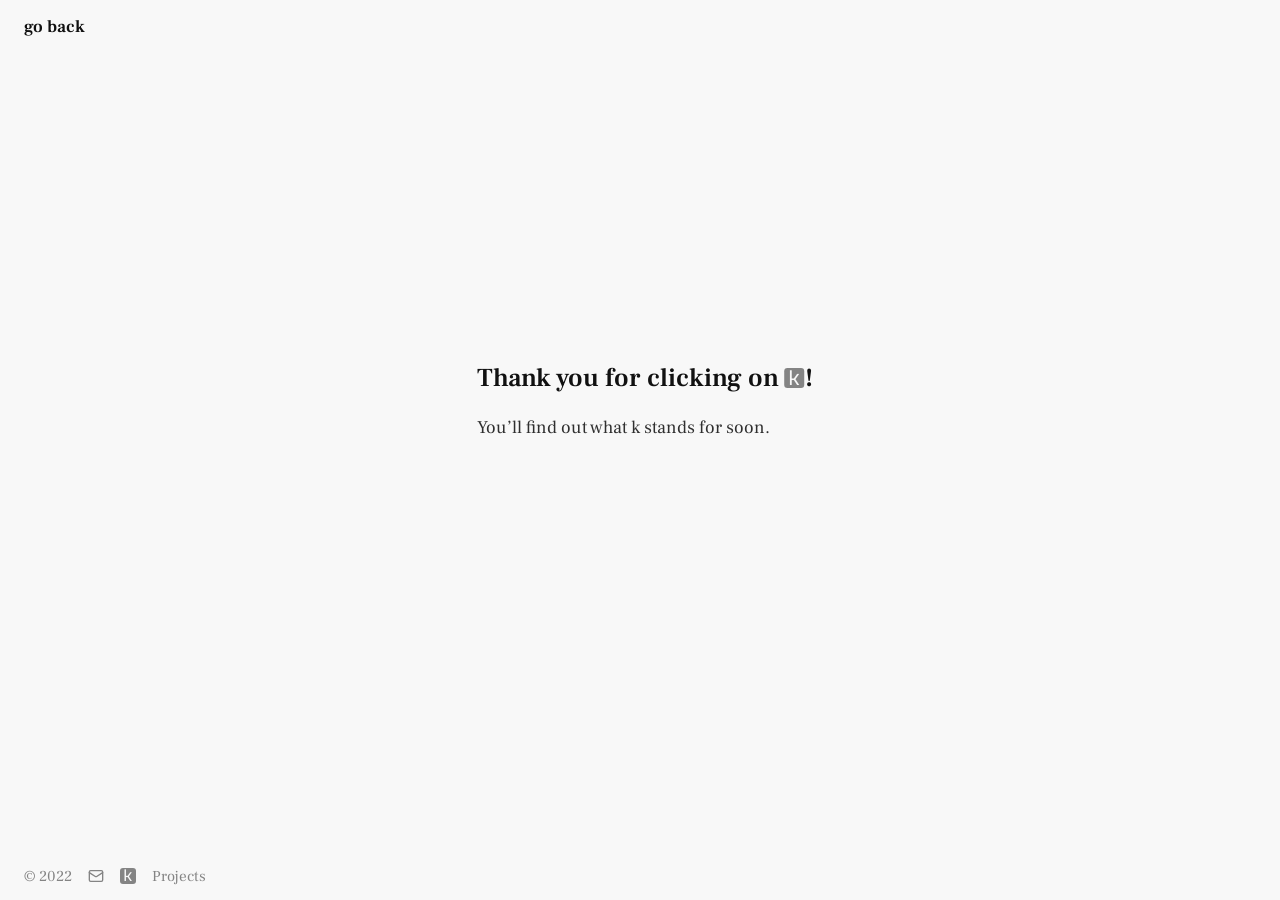
==== k/index.html @ f1e6df84 "Remove mobile tap highlight" ====
<!doctype html>
<html lang="en">
  <head>
    <meta charset="utf-8" />
    <meta name="viewport" content="width=device-width, initial-scale=1" />
    <title>K | Dehlen Thavarajah</title>
    <meta name="description" content="A note from Dehlen Thavarajah." />
    <meta name="author" content="Dehlen Thavarajah" />
    <meta name="robots" content="noindex, follow" />
    <meta name="color-scheme" content="light" />
    <meta name="theme-color" content="#f8f8f8" />
    <link rel="canonical" href="https://dehlenthavarajah.com/k/" />
    <meta property="og:site_name" content="Dehlen Thavarajah" />
    <meta property="og:locale" content="en_US" />
    <meta property="og:type" content="website" />
    <meta property="og:title" content="K | Dehlen Thavarajah" />
    <meta property="og:url" content="https://dehlenthavarajah.com/k/" />
    <meta property="og:description" content="A note from Dehlen Thavarajah." />
    <meta name="twitter:title" content="K | Dehlen Thavarajah" />
    <meta name="twitter:description" content="A note from Dehlen Thavarajah." />
    <meta name="twitter:card" content="summary" />
    <meta property="og:image" content="https://dehlenthavarajah.com/icon-512.png?v=d118" />
    <meta property="og:image:width" content="512" />
    <meta property="og:image:height" content="512" />
    <meta property="og:image:alt" content="Dehlen Thavarajah icon" />
    <meta name="twitter:image" content="https://dehlenthavarajah.com/icon-512.png?v=d118" />
    <meta name="twitter:image:alt" content="Dehlen Thavarajah icon" />
    <link rel="preload" href="../fonts/frank-ruhl-libre-latin-400-normal.woff2" as="font" type="font/woff2" crossorigin />
    <link rel="preload" href="../fonts/frank-ruhl-libre-latin-600-normal.woff2" as="font" type="font/woff2" crossorigin />
    <link rel="preload" href="../fonts/jetbrains-mono-latin-400-normal.woff2" as="font" type="font/woff2" crossorigin />
    <link rel="icon" href="../favicon.ico?v=d118" sizes="any" />
    <link rel="icon" href="../favicon.svg?v=d118" type="image/svg+xml" />
    <link rel="icon" href="../icon-48.png?v=d118" type="image/png" sizes="48x48" />
    <link rel="apple-touch-icon" href="../apple-touch-icon.png?v=d118" />
    <link rel="mask-icon" href="../safari-pinned-tab.svg?v=d118" color="#111111" />
    <link rel="manifest" href="../site.webmanifest?v=d118" />
    <link rel="stylesheet" href="../styles.css?v=d120" />
    <script src="../brand.js?v=d117" defer></script>
  </head>
  <body>
    <header class="site-header">
      <h1>
        <a class="back-link" href="../" aria-label="Go back home" data-static-home="true">go back</a>
      </h1>
    </header>

    <main>
      <section class="content k-note" aria-labelledby="k-title" data-center-anchor="I love Neon Genesis Evangelion and Sony.">
        <h2 id="k-title" aria-label="Thank you for clicking on k!">Thank you for clicking on <span class="kigex-mark k-note-mark" aria-hidden="true">k</span><span class="k-note-bang" aria-hidden="true">!</span></h2>
        <p>You&rsquo;ll find out what k stands for soon.</p>
      </section>
    </main>

    <footer class="site-footer">
      <ul aria-label="Links">
        <li>
          <span class="footer-text footer-copyright">&copy; 2022</span>
        </li>
        <li>
          <a class="icon-link" href="mailto:dehlen@protonmail.ch" aria-label="Email Dehlen">
            <img src="../mail.svg?v=m6" alt="" width="16" height="16" decoding="async" />
          </a>
        </li>
        <li>
          <span class="icon-link kigex-link" role="img" aria-label="K" aria-current="page">
            <span class="kigex-mark" aria-hidden="true">k</span>
          </span>
        </li>
        <li>
          <a class="footer-text-link" href="../projects/">Projects</a>
        </li>
      </ul>
    </footer>
  </body>
</html>
---- styles.css ----
@font-face {
  font-family: "Frank Ruhl Libre";
  src: url("fonts/frank-ruhl-libre-latin-400-normal.woff2") format("woff2");
  font-weight: 400;
  font-style: normal;
  font-display: block;
}

@font-face {
  font-family: "Frank Ruhl Libre";
  src: url("fonts/frank-ruhl-libre-latin-600-normal.woff2") format("woff2");
  font-weight: 600;
  font-style: normal;
  font-display: block;
}

@font-face {
  font-family: "JetBrains Mono";
  src: url("fonts/jetbrains-mono-latin-400-normal.woff2") format("woff2");
  font-weight: 400;
  font-style: normal;
  font-display: block;
}

:root {
  --page: #f8f8f8;
  --text: #2f2f2f;
  --strong: #111111;
  --underline: #cccccc;
  --edge: clamp(1rem, 4vw, 1.5rem);
  --main-block: 18.08em;
}

*,
*::before,
*::after {
  box-sizing: border-box;
}

html {
  min-height: 100%;
  background: var(--page);
  -webkit-tap-highlight-color: transparent;
}

body {
  min-height: 100vh;
  min-height: 100dvh;
  margin: 0;
  color: var(--text);
  background: var(--page);
  font-family: "Frank Ruhl Libre", Georgia, serif;
  font-size: 18px;
  line-height: 1.5rem;
}

a,
a:visited {
  color: var(--strong);
  text-decoration: underline;
  text-decoration-color: var(--underline);
  text-underline-offset: 0.2rem;
  -webkit-tap-highlight-color: transparent;
}

a:active,
button:active,
[role="button"]:active {
  background: transparent;
  box-shadow: none;
  text-shadow: none;
}

a:hover {
  text-decoration-color: var(--strong);
}

a:focus-visible {
  outline: 2px solid var(--strong);
  outline-offset: 4px;
}

b,
strong,
h1,
h2,
h3,
h4,
h5,
h6 {
  color: var(--strong);
  font-weight: 600;
}

.site-header,
.site-footer {
  position: fixed;
  left: 0;
  right: 0;
  z-index: 2;
  display: flex;
  align-items: center;
  padding: 1rem var(--edge);
}

.site-header {
  top: 0;
  justify-content: flex-start;
}

.site-header h1 {
  margin: 0;
  padding: 0;
  font-size: 1.08rem;
  line-height: 1.3;
}

.brand-link,
.brand-link:visited {
  --brand-core-shift: -1.48em;
  position: relative;
  display: inline-flex;
  width: 10.4em;
  height: 1.35em;
  align-items: baseline;
  color: var(--strong);
  text-decoration: none;
}

.brand-text {
  position: relative;
  display: inline-flex;
  align-items: baseline;
  white-space: nowrap;
  overflow: hidden;
  isolation: isolate;
}

.brand-away,
.brand-keep,
.brand-gap {
  display: inline-block;
  transform-origin: center;
}

.brand-away {
  position: relative;
  z-index: 1;
  display: inline-flex;
  overflow: visible;
  max-width: 4.2em;
  opacity: 1;
  transition: opacity 1600ms ease;
}

.brand-letter {
  display: inline-block;
  transform: translate3d(0, 0, 0);
  backface-visibility: hidden;
  transform-origin: center;
}

.brand-core {
  position: relative;
  z-index: 2;
  display: inline-flex;
  align-items: baseline;
  background: var(--page);
  transform: translate3d(0, 0, 0);
  transition: transform 2600ms cubic-bezier(0.42, 0, 0.18, 1);
  will-change: transform;
}

.brand-core::before {
  content: "";
  position: absolute;
  inset: -0.05em -0.42em -0.05em;
  z-index: -1;
  background: var(--page);
  opacity: 0;
  transition: opacity 500ms ease;
}

.brand-keep,
.brand-gap {
  position: relative;
  max-width: 5.2em;
  transform: none;
  transition: none;
}

.brand-gap {
  width: 0.28em;
  flex: 0 0 0.28em;
}

.brand-link.is-brand-faded .brand-away {
  opacity: 0;
}

.brand-link.is-brand-shifted .brand-core::before {
  opacity: 1;
}

.brand-link.is-brand-shifted .brand-core {
  transform: translate3d(var(--brand-core-shift, 0), 0, 0);
}

.back-link,
.back-link:visited {
  display: inline-flex;
  height: 1.35em;
  align-items: baseline;
  color: var(--strong);
  text-decoration: none;
  transition: none;
}

.back-link:hover,
.back-link:focus-visible {
  opacity: 1;
}

main {
  position: fixed;
  inset: 0;
  z-index: 1;
  width: 100%;
  max-width: none;
  margin: 0;
  padding: clamp(4.5rem, 12vh, 6rem) var(--edge);
  display: flex;
  align-items: center;
  justify-content: center;
  pointer-events: none;
}

.content {
  width: var(--main-block);
  max-width: calc(100vw - (2 * var(--edge)));
  font-size: 1.215rem;
  line-height: 1.8225rem;
  min-height: 9.92125em;
  text-align: left;
  transform: translateX(var(--anchor-shift, 0));
  pointer-events: auto;
}

.intro h2,
.projects h2,
.k-note h2 {
  margin: 0 0 1.25rem;
  display: inline-block;
  font-size: 1.62rem;
  line-height: 1.35;
}

.typing-title {
  min-height: 1.35em;
}

.projects h2,
.k-note h2 {
  min-height: 1.35em;
}

.typing-text {
  display: inline-block;
  min-width: var(--typing-width, auto);
}

.typing-letter {
  display: inline-block;
}

.typing-measure {
  position: fixed;
  left: 0;
  top: 0;
  visibility: hidden;
  white-space: nowrap;
  pointer-events: none;
}

.typing-caret {
  display: inline-block;
  position: relative;
  width: 0;
  height: 1.62em;
  margin: 0;
  background: transparent;
  transform: translate3d(0, 0, 0);
  transition: transform 1100ms cubic-bezier(0.42, 0, 0.18, 1);
  vertical-align: -0.34em;
}

.typing-caret::before {
  content: "";
  position: absolute;
  left: 0.04em;
  top: 0;
  width: 1px;
  height: 100%;
  background: currentColor;
}

.typing-caret.is-flashing {
  animation: caret-blink var(--caret-blink-duration, 1500ms) steps(1, end) var(--caret-blink-count, 2);
}

@keyframes caret-blink {
  0%,
  48% {
    opacity: 1;
  }

  49%,
  100% {
    opacity: 0;
  }
}

.intro {
  min-height: 9.92125em;
}

.intro p,
.projects dt,
.projects dd,
.k-note p {
  margin: 0 0 1rem;
  font-size: 1em;
  line-height: inherit;
}

.intro h2,
.intro p,
.projects dt,
.projects dd,
.k-note h2,
.k-note p {
  white-space: nowrap;
}

.projects dl {
  margin: 0;
}

.projects {
  min-height: 9.92125em;
  font-size: inherit;
  line-height: inherit;
  transform: translateX(var(--anchor-shift, 0));
}

.projects h2,
.k-note h2 {
  font-size: 1.62rem;
}

.projects dl {
  filter: blur(5px);
  user-select: none;
}

.projects dt {
  color: var(--text);
}

.project-name {
  display: inline-block;
  line-height: inherit;
}

.projects dd {
  padding: 0;
  color: var(--text);
}

.k-note {
  min-height: 9.92125em;
  font-size: inherit;
  line-height: inherit;
}

.site-footer {
  bottom: 0;
  justify-content: flex-start;
  padding-bottom: max(1rem, env(safe-area-inset-bottom));
}

.site-footer ul {
  display: flex;
  align-items: center;
  flex-wrap: wrap;
  gap: 1rem;
  margin: 0;
  padding: 0;
  list-style: none;
}

.site-footer li {
  display: inline-flex;
  line-height: 0;
}

.icon-link {
  display: inline-flex;
  width: 16px;
  height: 16px;
  align-items: center;
  justify-content: center;
  text-decoration: none;
}

span.icon-link {
  cursor: default;
}

.icon-link:visited {
  text-decoration: none;
}

.footer-text,
.footer-text-link,
.footer-text-link:visited {
  display: inline-flex;
  height: 16px;
  align-items: center;
  color: var(--strong);
  font-size: 0.95rem;
  font-family: "Frank Ruhl Libre", Georgia, serif;
  line-height: 16px;
  opacity: 0.5;
  text-decoration: none;
  transition: opacity 160ms ease;
}

.icon-link img {
  width: 16px;
  height: 16px;
  opacity: 0.5;
  transition: opacity 160ms ease;
}

.kigex-mark {
  width: 16px;
  height: 16px;
  display: inline-grid;
  place-items: center;
  border-radius: 3px;
  background: var(--strong);
  color: var(--page);
  font-family: "JetBrains Mono", ui-monospace, SFMono-Regular, Menlo, monospace;
  font-size: 16px;
  font-weight: 400;
  line-height: 16px;
  opacity: 0.5;
  overflow: hidden;
  text-decoration: none;
  transition: opacity 160ms ease;
}

.kigex-mark.k-note-mark {
  width: 0.98em;
  height: 0.98em;
  margin: 0 0.015em 0 -0.015em;
  border-radius: 0.16em;
  font-size: 0.78em;
  font-family: "JetBrains Mono", ui-monospace, SFMono-Regular, Menlo, monospace;
  font-weight: 400;
  line-height: 1;
  opacity: 0.5;
  vertical-align: 0.025em;
}

.k-note-bang {
  display: inline-block;
  margin-left: 0.04em;
}

.icon-link:hover img,
.icon-link:focus-visible img,
.icon-link:hover .kigex-mark,
.icon-link:focus-visible .kigex-mark,
.footer-text-link:hover,
.footer-text-link:focus-visible {
  opacity: 1;
}

@media (max-width: 540px) {
  body {
    font-size: 17px;
  }

  .content {
    font-size: clamp(0.91rem, 4.25vw, 1rem);
    line-height: 1.5rem;
  }

  .intro h2,
  .projects h2,
  .k-note h2 {
    font-size: 1.5rem;
  }

  .projects,
  .k-note {
    width: calc(100vw - (2 * var(--edge)));
    min-height: 11.2475rem;
    font-size: clamp(0.91rem, 4.25vw, 1rem);
    line-height: 1.5rem;
    transform: none;
  }

  .projects h2,
  .k-note h2 {
    min-height: 1.665em;
  }

  main {
    padding-left: var(--edge);
    padding-right: var(--edge);
  }
}

@media (max-width: 360px) {
  :root {
    --edge: 0.5rem;
  }

  .k-note h2 {
    font-size: clamp(1.35rem, 7vw, 1.5rem);
  }
}

@media (max-height: 540px) {
  body {
    display: flex;
    flex-direction: column;
  }

  .site-header,
  .site-footer {
    position: static;
  }

  main {
    position: static;
    flex: 1;
    min-height: min(28rem, 100dvh);
    padding-top: 2rem;
    padding-bottom: 2rem;
  }
}

@media (prefers-reduced-motion: reduce) {
  *,
  *::before,
  *::after {
    animation-duration: 1ms !important;
    animation-iteration-count: 1 !important;
    scroll-behavior: auto !important;
    transition-duration: 1ms !important;
  }
}
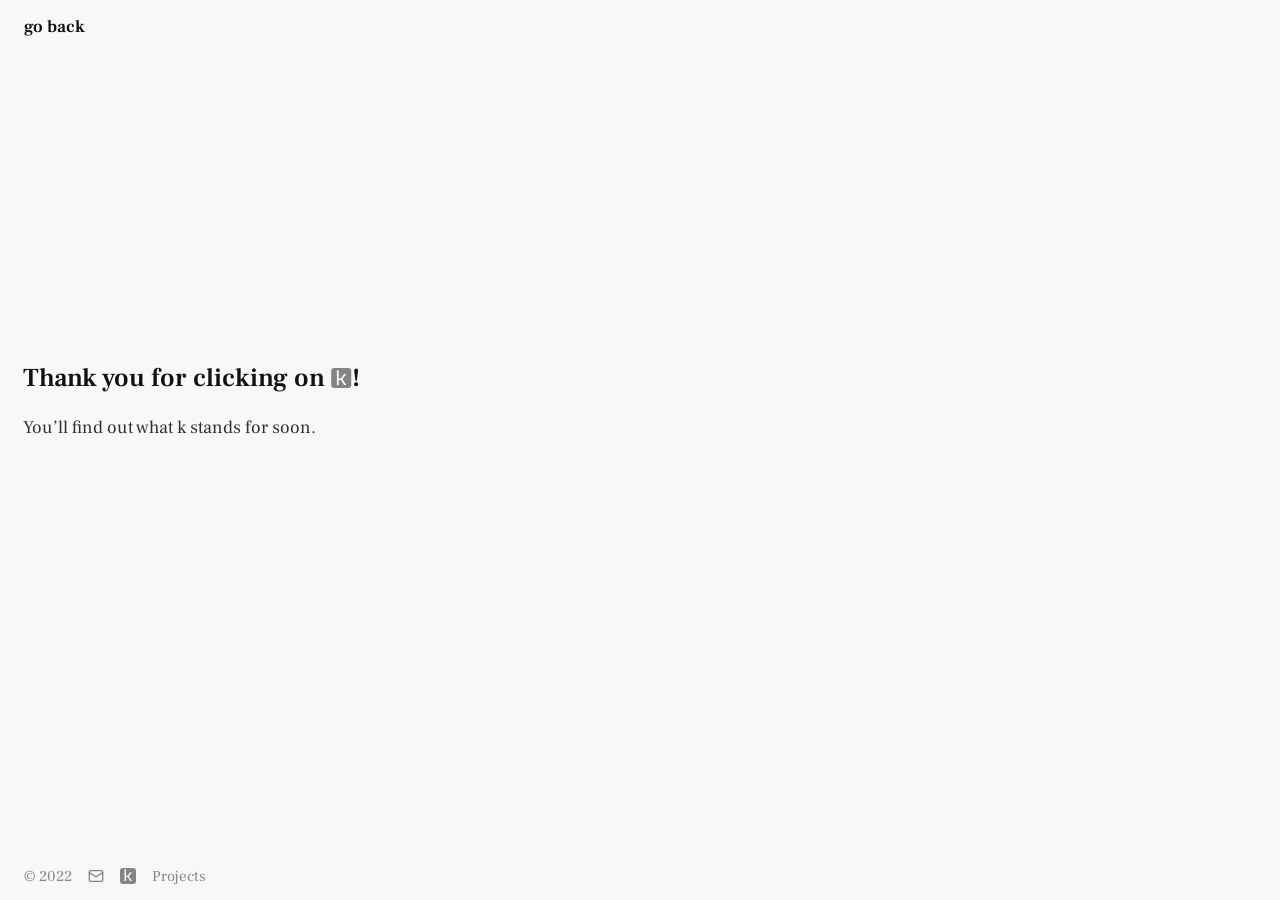
==== commit 20542930: "Left align secondary pages" ====
--- a/k/index.html
+++ b/k/index.html
@@ -34,7 +34,7 @@
     <link rel="apple-touch-icon" href="../apple-touch-icon.png?v=d118" />
     <link rel="mask-icon" href="../safari-pinned-tab.svg?v=d118" color="#111111" />
     <link rel="manifest" href="../site.webmanifest?v=d118" />
-    <link rel="stylesheet" href="../styles.css?v=d120" />
+    <link rel="stylesheet" href="../styles.css?v=d121" />
     <script src="../brand.js?v=d117" defer></script>
   </head>
   <body>
@@ -44,7 +44,7 @@
       </h1>
     </header>
 
-    <main>
+    <main class="secondary-main">
       <section class="content k-note" aria-labelledby="k-title" data-center-anchor="I love Neon Genesis Evangelion and Sony.">
         <h2 id="k-title" aria-label="Thank you for clicking on k!">Thank you for clicking on <span class="kigex-mark k-note-mark" aria-hidden="true">k</span><span class="k-note-bang" aria-hidden="true">!</span></h2>
         <p>You&rsquo;ll find out what k stands for soon.</p>
--- a/styles.css
+++ b/styles.css
@@ -235,6 +235,10 @@
   pointer-events: none;
 }
 
+.secondary-main {
+  justify-content: flex-start;
+}
+
 .content {
   width: var(--main-block);
   max-width: calc(100vw - (2 * var(--edge)));
@@ -350,7 +354,7 @@
   min-height: 9.92125em;
   font-size: inherit;
   line-height: inherit;
-  transform: translateX(var(--anchor-shift, 0));
+  transform: none;
 }
 
 .projects h2,
